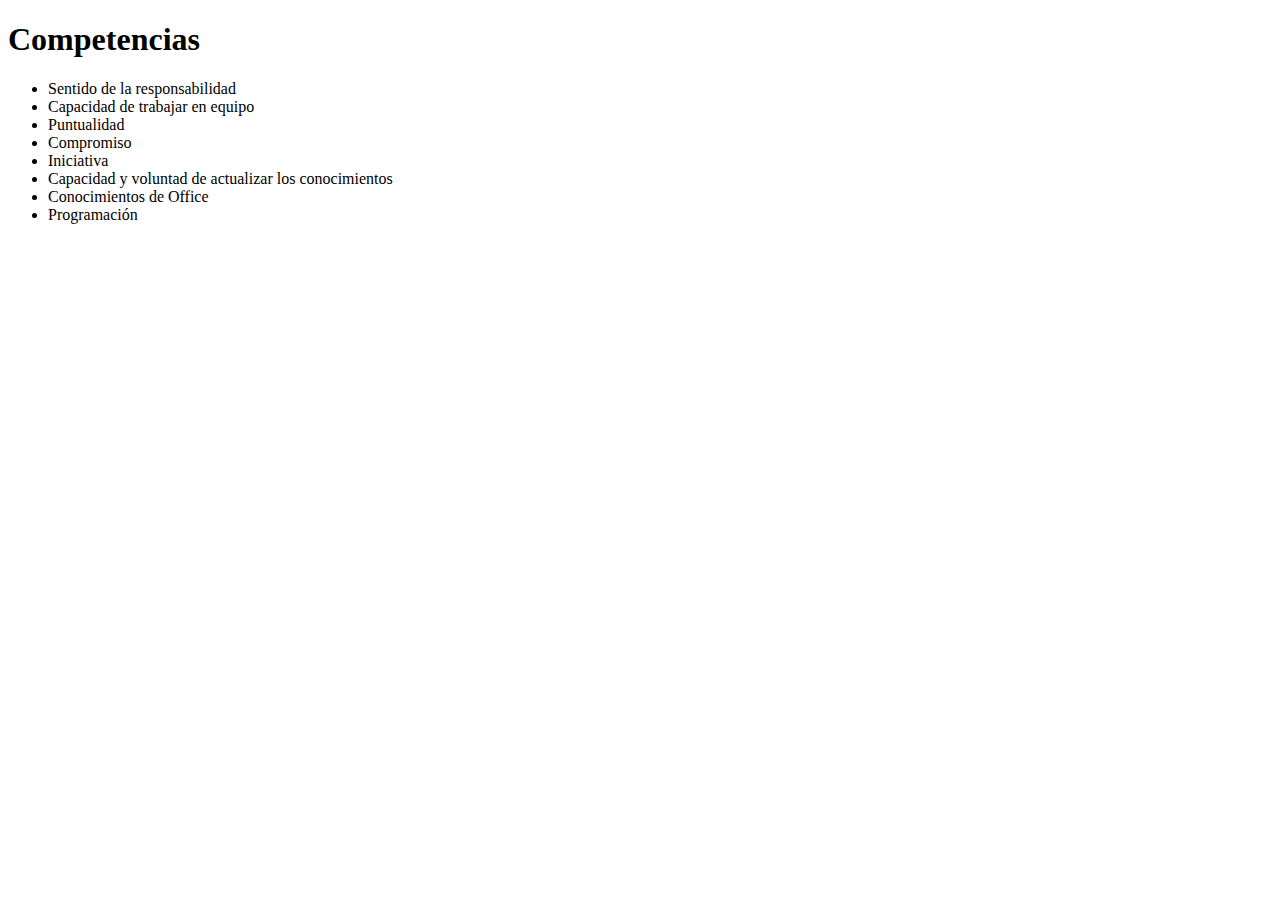
==== competencias.html @ 741d0563 "CV-V1" ====
<!DOCTYPE html>
<html lang="es">
<head>
    <meta charset="UTF-8">
    <meta http-equiv="X-UA-Compatible" content="IE=edge">
    <meta name="viewport" content="width=device-width, initial-scale=1.0">
    <title>Competencias</title>
</head>
<body>
    <h1>Competencias</h1>
    <ul>
        <li>Sentido de la responsabilidad</li>
        <li>Capacidad de trabajar en equipo</li>
        <li>Puntualidad</li>
        <li>Compromiso</li>
        <li>Iniciativa</li>
        <li>Capacidad y voluntad de actualizar los conocimientos</li>
        <li>Conocimientos de Office</li>
        <li>Programación</li>
    </ul>
</body>
</html>
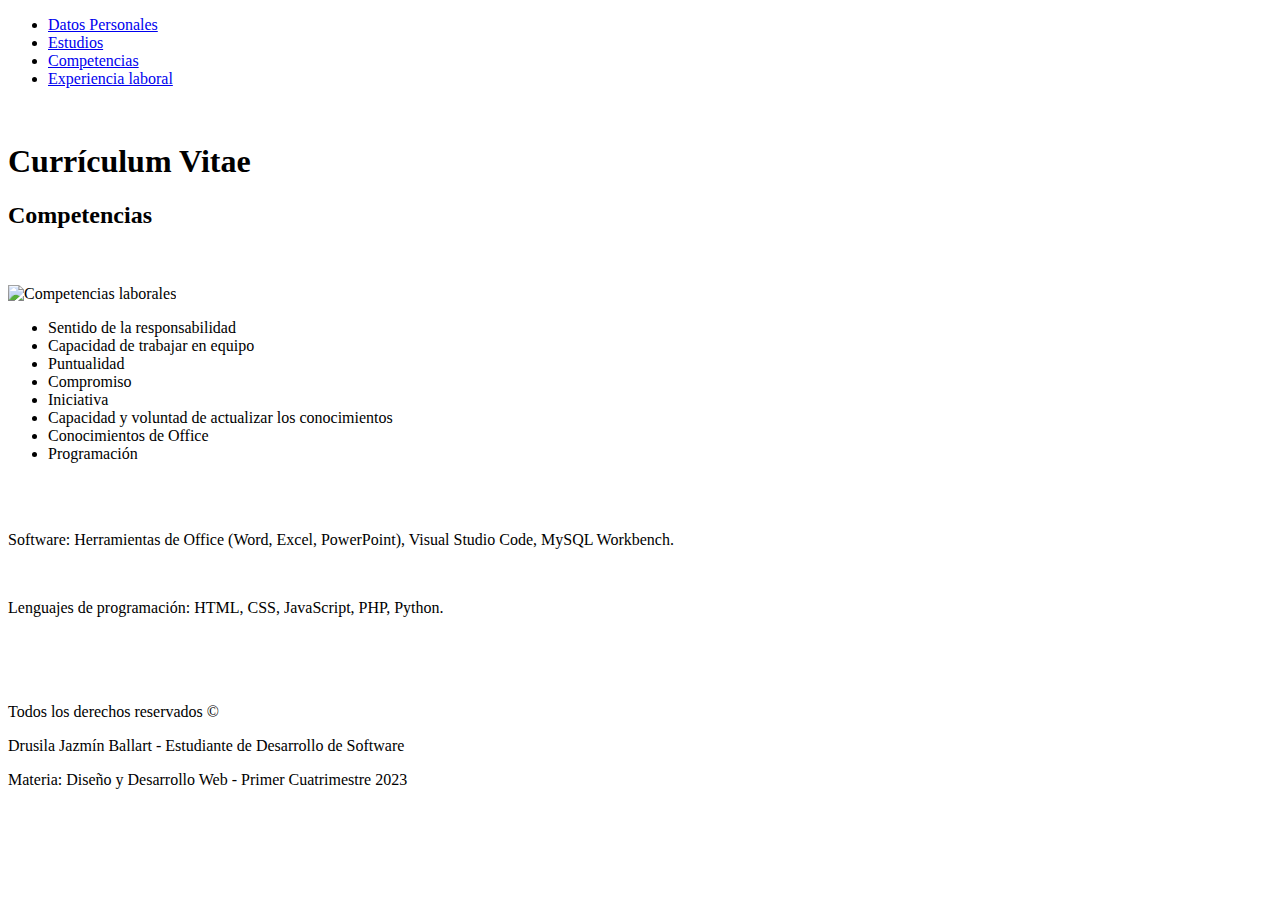
==== commit e8340f75: "Add files via upload" ====
--- a/competencias.html
+++ b/competencias.html
@@ -4,19 +4,62 @@
     <meta charset="UTF-8">
     <meta http-equiv="X-UA-Compatible" content="IE=edge">
     <meta name="viewport" content="width=device-width, initial-scale=1.0">
+    <link rel="stylesheet" href="style/style.css">
     <title>Competencias</title>
 </head>
 <body>
-    <h1>Competencias</h1>
-    <ul>
-        <li>Sentido de la responsabilidad</li>
-        <li>Capacidad de trabajar en equipo</li>
-        <li>Puntualidad</li>
-        <li>Compromiso</li>
-        <li>Iniciativa</li>
-        <li>Capacidad y voluntad de actualizar los conocimientos</li>
-        <li>Conocimientos de Office</li>
-        <li>Programación</li>
-    </ul>
+    <header class="encabezado">
+        <nav>
+            <ul>
+                <li><a href="index.html" class="boton">Datos Personales</a></li>
+                <li><a href="estudios.html" class="boton">Estudios</a></li>
+                <li><a href="#" class="boton">Competencias</a></li>
+                <li><a href="experienciaLaboral.html" class="boton">Experiencia laboral</a></li>
+            </ul>
+        </nav>
+    </header>
+    <main>
+        <br>
+        <h1>Currículum Vitae</h1>
+        <div class="cajacontenedora">
+            <div class="subtitulos">
+                <h2>Competencias</h2>
+            </div>
+            <div class="fototextoflex">
+                <div class="fotoDrusila">
+                    <br>
+                    <br>
+                    <img src="img/habilidades.jpg" alt="Competencias laborales" class="fotoDrusila">
+                </div>
+                <div class="textoflexcompetencias">
+                    <ul>
+                        <li class="texto">Sentido de la responsabilidad</li>
+                        <li class="texto">Capacidad de trabajar en equipo</li>
+                        <li class="texto">Puntualidad</li>
+                        <li class="texto">Compromiso</li>
+                        <li class="texto">Iniciativa</li>
+                        <li class="texto">Capacidad y voluntad de actualizar los conocimientos</li>
+                        <li class="texto">Conocimientos de Office</li>
+                        <li class="texto">Programación</li>
+                    </ul>
+                    <br>
+                    <br>
+                    <p class="texto">Software: Herramientas de Office (Word, Excel, PowerPoint), Visual Studio Code, MySQL Workbench.</p>
+                    <br>
+                    <p class="texto">Lenguajes de programación: HTML, CSS, JavaScript, PHP, Python.</p>
+                </div>
+            </div>
+        </div>
+    </main>
+    <br>
+    <br>
+    <br>
+    <footer class="footer">
+        <div>
+            <p class="footertext">Todos los derechos reservados ©</p>
+            <p class="footertext">Drusila Jazmín Ballart - Estudiante de Desarrollo de Software</p>
+            <p class="footertext">Materia: Diseño y Desarrollo Web - Primer Cuatrimestre 2023</p>
+        </div>
+    </footer>
 </body>
 </html>